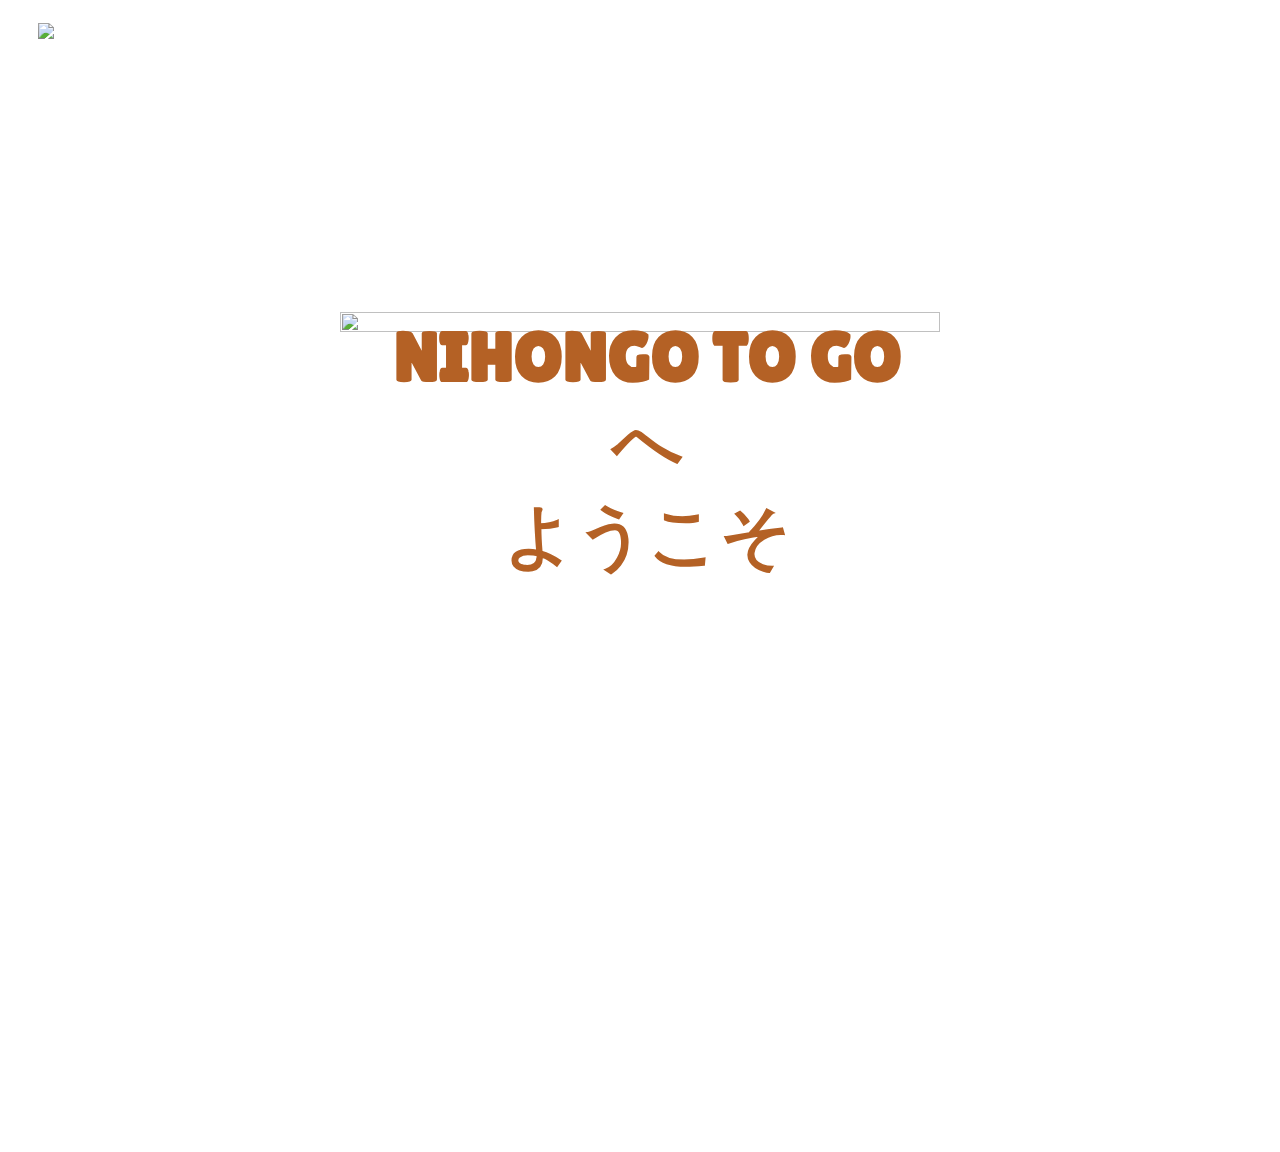
==== index.html @ cf974091 "Add files via upload" ====
<!DOCTYPE html>
<html lang="en" >
<head>
  <meta charset="UTF-8">
  <title>HOME</title>
  <link rel="stylesheet" href="./style.css">

</head>
<body>
<!-- partial:index.partial.html -->
<head>
<link rel="preconnect" href="https://fonts.googleapis.com">
<link rel="preconnect" href="https://fonts.gstatic.com" crossorigin>
<link href="https://fonts.googleapis.com/css2?family=Josefin+Sans:wght@300&family=Lilita+One&family=Rubik:wght@500&family=Zen+Maru+Gothic:wght@500&display=swap" rel="stylesheet">
</head>
<body>
<section class="layout">
  <div class="header">
    <img src="https://raw.githubusercontent.com/Mabeebee/mabeebee.github.io/main/MMINTER%20Final%20Project%20Content/HOME%20Page-ABT%20ME/logo.png" id="logo">
    <div class="navbar">
        <a href="index.html">HOME</a>
        <a href="about.html">ABOUT</a>
        <div class="dropdown">
          <button class="dropbtn">LESSONS
          </button>
          <div class="dropdown-content">
            <a href="hiragana.html">HIRAGANA</a>
            <a href="katakana.html">KATAKANA</a>
            <a href="vocabulary1.html">VOCABULARY 1</a>
            <a href="vocabulary2.html">VOCABULARY 2</a>
            <a href="introduce.html">INTRODUCE YOURSELF</a>
          </div>
        </div>
        <a href="usefultips.html">USEFUL TIPS</a>
        <a href="contact.html">CONTACT US</a>
  </div>
  
  <div class="main">
           <div class="fade-in-text">
        <img src="https://raw.githubusercontent.com/Mabeebee/mabeebee.github.io/main/MMINTER%20Final%20Project%20Content/HOME%20Page-ABT%20ME/circle.png" class="image-center" width="400" height="400"></img> 
      <div class="text">
      <h3>NIHONGO TO GO<br>
      へ<br>
        ようこそ</h3>
      </div>
    </div>
  </div>
   </div>
</section>
</body>
<!-- partial -->
  
</body>
</html>
---- style.css ----
body{
  background-image: url("https://raw.githubusercontent.com/Mabeebee/mabeebee.github.io/main/MMINTER%20Final%20Project%20Content/HOME%20Page-ABT%20ME/Background.png");
}

.layout {
  width: auto;
  height: 768px;
  display: grid;
  grid:
    "header" auto
    "main" 1fr
    "footer" auto
    / 1fr;
  gap: 8px;
}

.abtlayout {
  width: auto;
  height: auto;
  display: grid;
  grid:
    "header" auto
    "main" 1fr
    "footer" auto
    / 1fr;
  gap: 8px;
}

.header { 
  grid-area: header;
  height: 100px;
}

#logo{
  width: 50px;
  height: auto;
  position: absolute;
  padding-left: 30px;
  padding-top: 15px;
}

.dropbtn {
  background-color: transparent;
  color: white;
  font-family: 'Lilita One', cursive;
  border: none;
  font-size: 20px;
}

/* The container <div> - needed to position the dropdown content */
.dropdown {
  position: relative;
  display: inline-block;
}

/* Dropdown Content (Hidden by Default) */
.dropdown-content {
  display: none;
  position: absolute;
  background-color: #94B7CF;
  min-width: auto;
  z-index: 1;
}

.dropdown-content a {
  color: white;
  padding: 12px 16px;
  text-decoration: none;
  display: block;
}

.dropdown-content a:hover {
  background-color: #D3C8BC;
  color: #B46125;
}

/* Show the dropdown menu on hover */
.dropdown:hover .dropdown-content {
  display: block;
}

/* Change the background color of the dropdown button when the dropdown content is shown */
.dropdown:hover .dropbtn {
  background-color: #D3C8BC;
  color: #B46125;
}

.homemain { 
  padding-top: 40px;
  padding-bottom: 40px;
  width: auto;
  position: relative;
}

.abtmain { 
  grid-area: main;
  padding-top: 40px;
  padding-bottom: 40px;
  width: auto;
}

.main { 
  grid-area: main;
  padding-top: 40px;
  padding-bottom: 40px;
  background-color: white;
  width: auto;
}

.grow1 {
  flex-grow: 0.1;
  text-align: center;
  color: black;
  text-decoration: none;
}

.flex-container {
  display: flex;
  flex-direction: row;
  font-size: 30px;
  text-align: center;
}

.container {
  padding-left: 100px;
  padding-right: 100px;
  max-width: 100%;
  height: 400px;
  max-height: 100%
}

.right-square{
  height: auto;
  border: 20px;
  flex: 50%;
  float: right;
  text-align: center;
  background-color: white;
}

.left-square{
  height: auto;
  display: flex;
  flex: 50%;
  align-items: center;
  justify-content: center;
}

.left-text{
  background-color: grey;
}

@media (max-width: 900px) {
  .flex-container {
    flex-direction: column;
  }
}

.navbar{
  display: flex;
  justify-content: space-around;
  align-items: end;
  padding-left: 60px;
  padding-top: 40px;
}

.abtnavbar{
  display: flex;
  justify-content: space-around;
  align-items: end;
  padding-left: 60px;
  padding-top: 40px;
  padding-bottom: 40px;
}

a{
  font-size: 20px;
  font-family: 'Lilita One', cursive;
  color: white;
  text-decoration: none;
}

b {
  color: #B46125;
  font-family: 'Lilita One', cursive;
  font-size: 40px;
}

iframe {
  display: block;
  margin-left: auto;
  margin-right: auto;
  width: 40%;
}

h1 {
  font-family: 'Lilita One', cursive;
  padding-left: 100px;
  padding-right: 100px;
  color: #B46125;
  font-size: 40px;
}

h2 {
  font-family: 'Zen Maru Gothic', sans-serif;
  padding-left: 100px;
  padding-right: 100px;
  color: #B46125;
  font-size: 40px;
}

h3{
  font-family: 'Lilita One', cursive;
  color: #B46125;
  font-size: 70px;
}

h4 {
  font-family: 'Zen Maru Gothic', sans-serif;
  color: #B46125;
  font-size: 60px;
}

p {
  font-family: 'Josefin Sans', sans-serif;
  padding-left: 100px;
  padding-right: 100px;
  font-size: 30px;
  color: black;
}

p1{
  font-family: 'Josefin Sans', sans-serif;
  padding: 50px;
  font-size: 30px;
  color: black;
}

.text {
  position: absolute;
  top: 50%;
  width: 100%;
  text-align: center;
  transform: translateY(-50%);
}

@keyframes fadeIn {
  0% {opacity:0;}
  100% {opacity: 1;}
}
.image-center {
  display: grid;
  place-items: center;
  z-index: -1;
  width: 600px;
  height: auto;
  margin: 200px auto;
    -webkit-animation:spin 3s linear infinite;
    -moz-animation:spin 3s linear infinite;
    animation:spin 3s linear infinite;
}
@-moz-keyframes spin { 100% { -moz-transform: rotate(360deg); } }
@-webkit-keyframes spin { 100% { -webkit-transform: rotate(360deg); } }
@keyframes spin { 100% { -webkit-transform: rotate(360deg); transform:rotate(360deg); } }

.fade-in-text {
  animation: fadeIn 5s;
}

.footer{
  background-color: #94B7CF;
}
.footer ul { 
  list-style: none;
  text-align: center;
  padding-bottom: 30px;
}

.footer ul li{
  display: inline-block;
  padding: 0px 15px;
}

.footer ul li a{
  text-decoration: none;
}

.copy-right{
  text:center;
  padding-bottom: 30px;
}

.socialIcons{
  text-align: center;
  padding-top: 20px;
  padding-bottom: 20px;
}

.content img {
  padding-left: 100px;
  padding-right: 100px;
}

.socialIcons a{
  display: inline-block;
  border: 1px solid beige;
  color: white
  width: 30px;
  padding: 10px;
  border-radius: 8px;
}
.app{
  float:left;
  width: 100px;
  height: auto;
  padding-right: 20px;
}

#fb{
  width: 50px;
  height: auto;
}

#ig{
  width: 50px;
  height: auto;
}

#katakana{
  padding-left: 100px;
  padding-right: 100px;
  width: 1200px;
  height: auto;
}
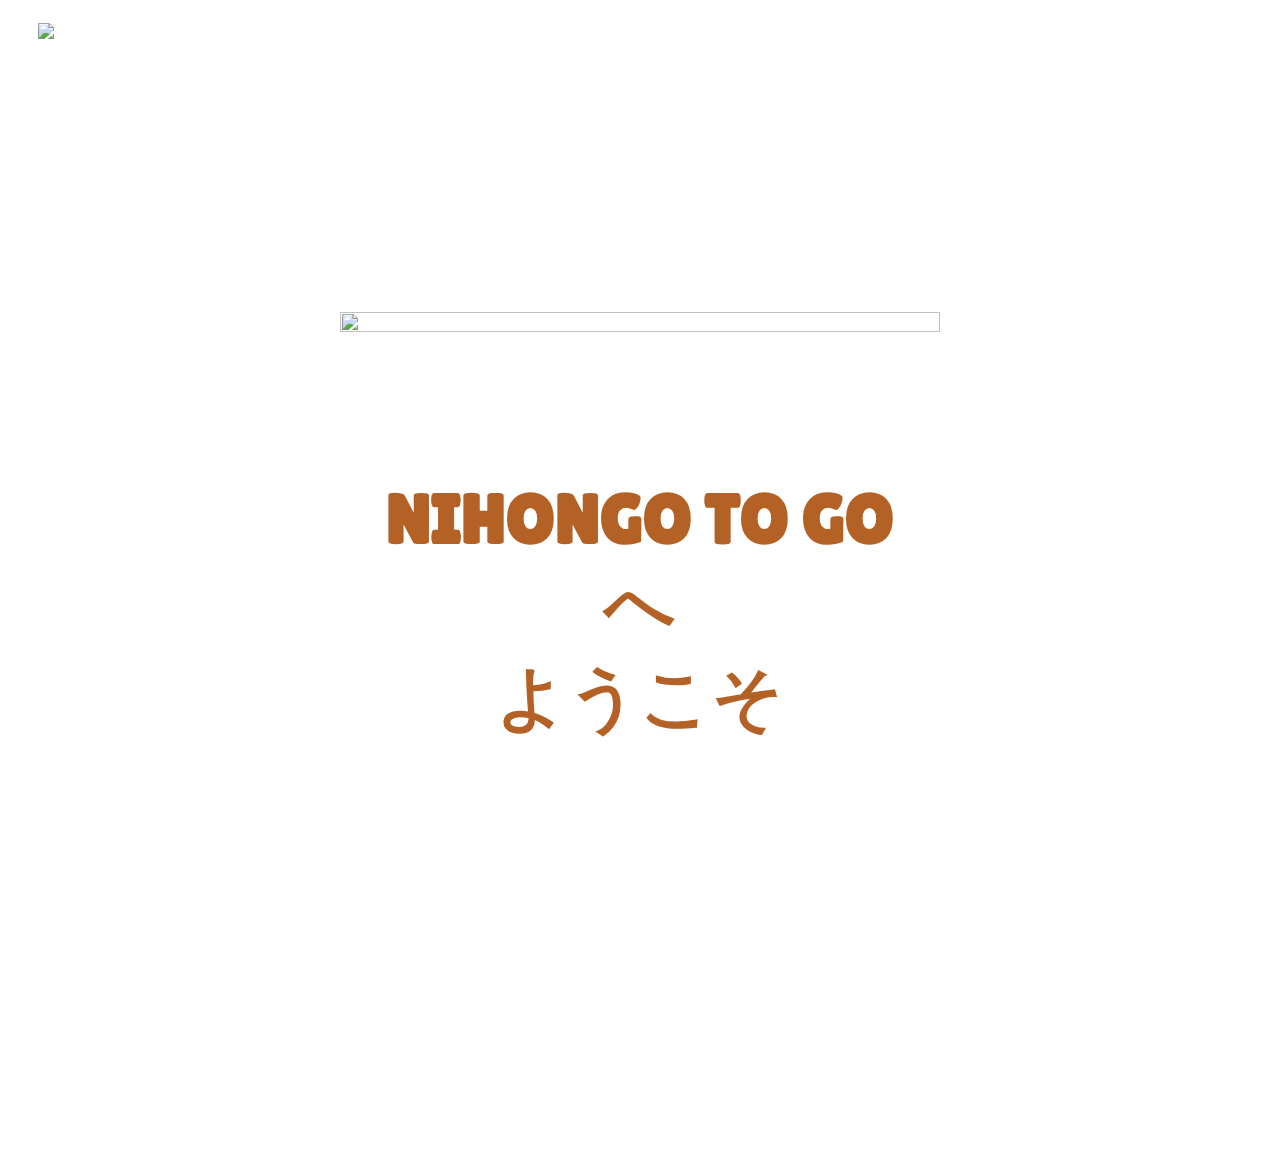
==== commit 0dcb9a93: "Update index.html" ====
--- a/index.html
+++ b/index.html
@@ -35,7 +35,7 @@
         <a href="contact.html">CONTACT US</a>
   </div>
   
-  <div class="main">
+  <div class="homemain">
            <div class="fade-in-text">
         <img src="https://raw.githubusercontent.com/Mabeebee/mabeebee.github.io/main/MMINTER%20Final%20Project%20Content/HOME%20Page-ABT%20ME/circle.png" class="image-center" width="400" height="400"></img> 
       <div class="text">
